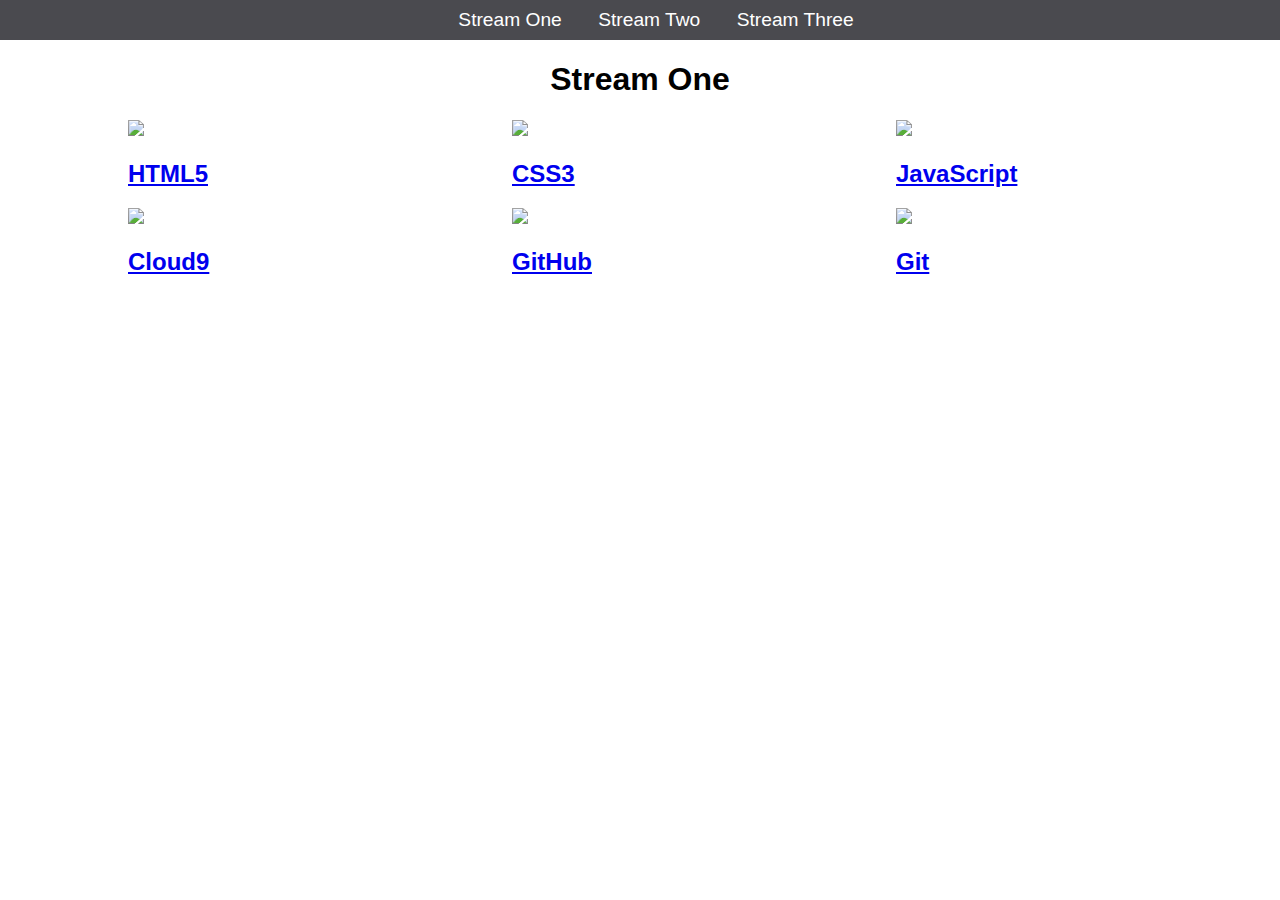
==== index.html @ 821ce75e "Rename stream-one.html to index.html" ====
<!DOCTYPE html>
<html>
	<head>
		<title> Hello World </title>
		<link rel="stylesheet" href="CSS/style.css" type="text/css" />
	</head>
	
	<body>
		<nav> 
			<ul>
				<li> <a href="stream-one.html"> Stream One </a></li>
				<li> <a href="stream-two.html"> Stream Two </a></li>
				<li> <a href="stream-three.html"> Stream Three </a></li>
			</ul>
		</nav>
		<h1> Stream One </h1>
			<div class="card">
				<a href="https://en.wikipedia.org/wiki/HTML5">
					<img src="https://upload.wikimedia.org/wikipedia/commons/thumb/6/61/HTML5_logo_and_wordmark.svg/1200px-HTML5_logo_and_wordmark.svg.png"/>
					<h2>HTML5</h2>
				</a>
			</div>
			<div class="card">
				<a href="https://developer.mozilla.org/en-US/docs/Web/CSS/CSS3">
					<img src="https://www.lifewire.com/thmb/s9kfBeuaF14VAGgE-SjDB-L0ZDs=/768x0/filters:no_upscale():max_bytes(150000):strip_icc()/css3-57b597e85f9b58b5c2b338de.png" />
					<h2>CSS3</h2>
				</a>
			</div>
			<div class="card">
				<a href="https://en.wikipedia.org/wiki/JavaScript">
					<img src="https://www.w3schools.com/whatis/img_js.png" />
					<h2>JavaScript</h2>
				</a>
			</div>
			<div class="card">
				<a href="https://en.wikipedia.org/wiki/Cloud9">
					<img src="https://static.c9.io/nc-3.1.4355-0d1121ad-wf/static/plugins/c9.profile/static/images/cloud9-logo.svg" />
					<h2>Cloud9</h2>
				</a>
			</div>
			<div class="card">
				<a href="https://en.wikipedia.org/wiki/GitHub">
					<img src="https://avatars0.githubusercontent.com/u/9919?s=280&v=4" />
					<h2>GitHub</h2>
				</a>
			</div>
			<div class="card">
				<a href="https://en.wikipedia.org/wiki/Git">
					<img src="https://cdn-images-1.medium.com/max/1600/1*QoR3rxWIbnf5wmF_IuAHqQ.png" />
					<h2>Git</h2>
				</a>
			</div>
	</body>
</html>
---- CSS/style.css ----
body {
    margin: 0;
    padding: 0;
    font-family: 'Oswald', sans-serif;
}

nav ul {
    list-style: none;
    background-color: #4a4a4f;
    text-align: center;
    margin: 0;
    padding: 0;
}

nav li {
    font-size: 1.2em;
    line-height: 40px;
    height: 40px;
    display: inline-block;
    margin-left: 2.5%;
}

nav a {
    text-decoration: none;
    color: #fff;
    display: block;
}

nav a:hover {
    background-color: #fff;
    color: #4a4a4f
}

.card {
    float: left;
    width: 20%;
    margin-left: 10%;
}

card a {
    text-align: center;
}

img {
    width: 100%;
}

h1 {
    text-align: center;
}
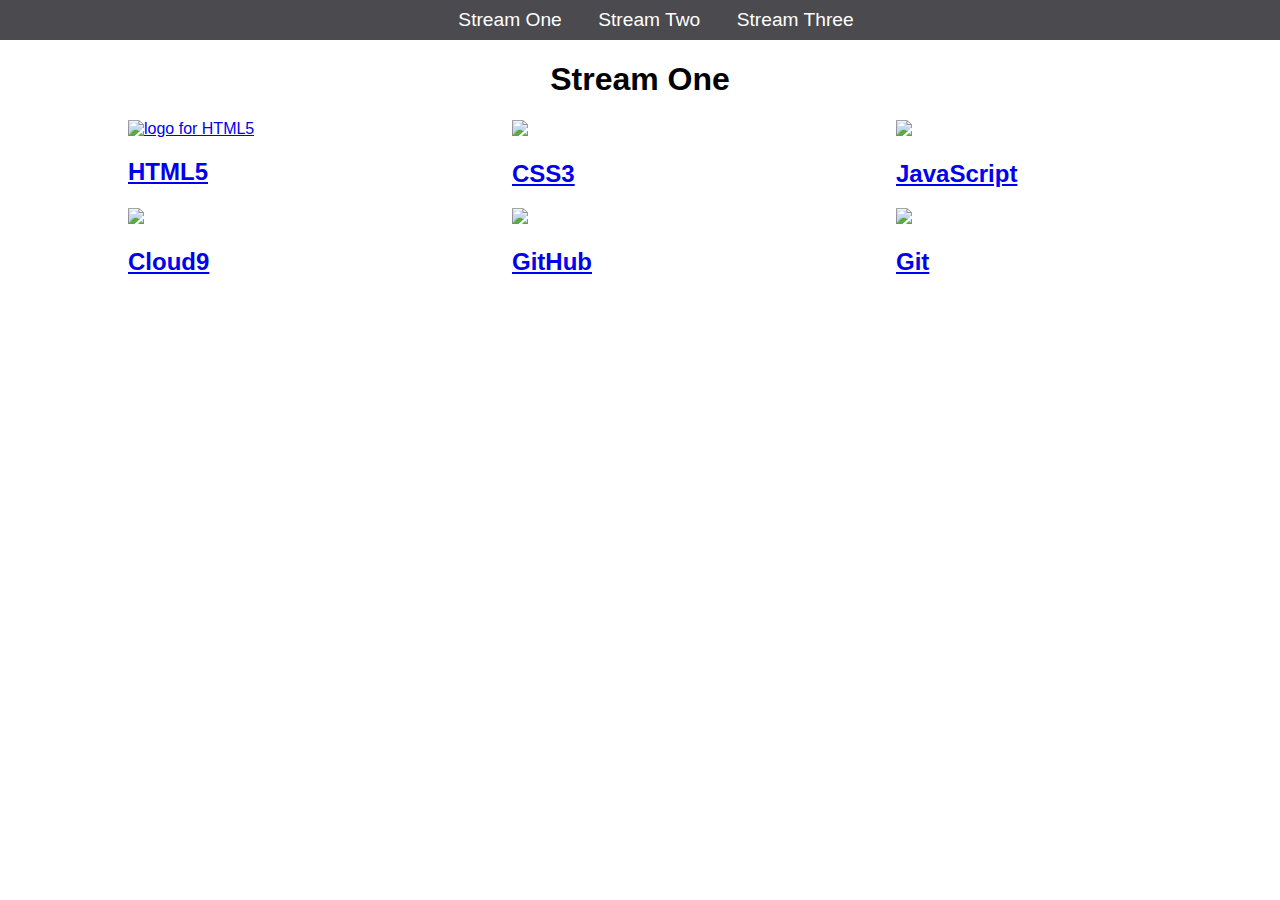
==== commit dca1ff8a: "update to index.html image" ====
--- a/index.html
+++ b/index.html
@@ -8,7 +8,7 @@
 	<body>
 		<nav> 
 			<ul>
-				<li> <a href="stream-one.html"> Stream One </a></li>
+				<li> <a href="index.html"> Stream One </a></li>
 				<li> <a href="stream-two.html"> Stream Two </a></li>
 				<li> <a href="stream-three.html"> Stream Three </a></li>
 			</ul>
@@ -16,7 +16,7 @@
 		<h1> Stream One </h1>
 			<div class="card">
 				<a href="https://en.wikipedia.org/wiki/HTML5">
-					<img src="https://upload.wikimedia.org/wikipedia/commons/thumb/6/61/HTML5_logo_and_wordmark.svg/1200px-HTML5_logo_and_wordmark.svg.png"/>
+					<img alt="logo for HTML5" src="https://upload.wikimedia.org/wikipedia/commons/thumb/6/61/HTML5_logo_and_wordmark.svg/1200px-HTML5_logo_and_wordmark.svg.png"/>
 					<h2>HTML5</h2>
 				</a>
 			</div>
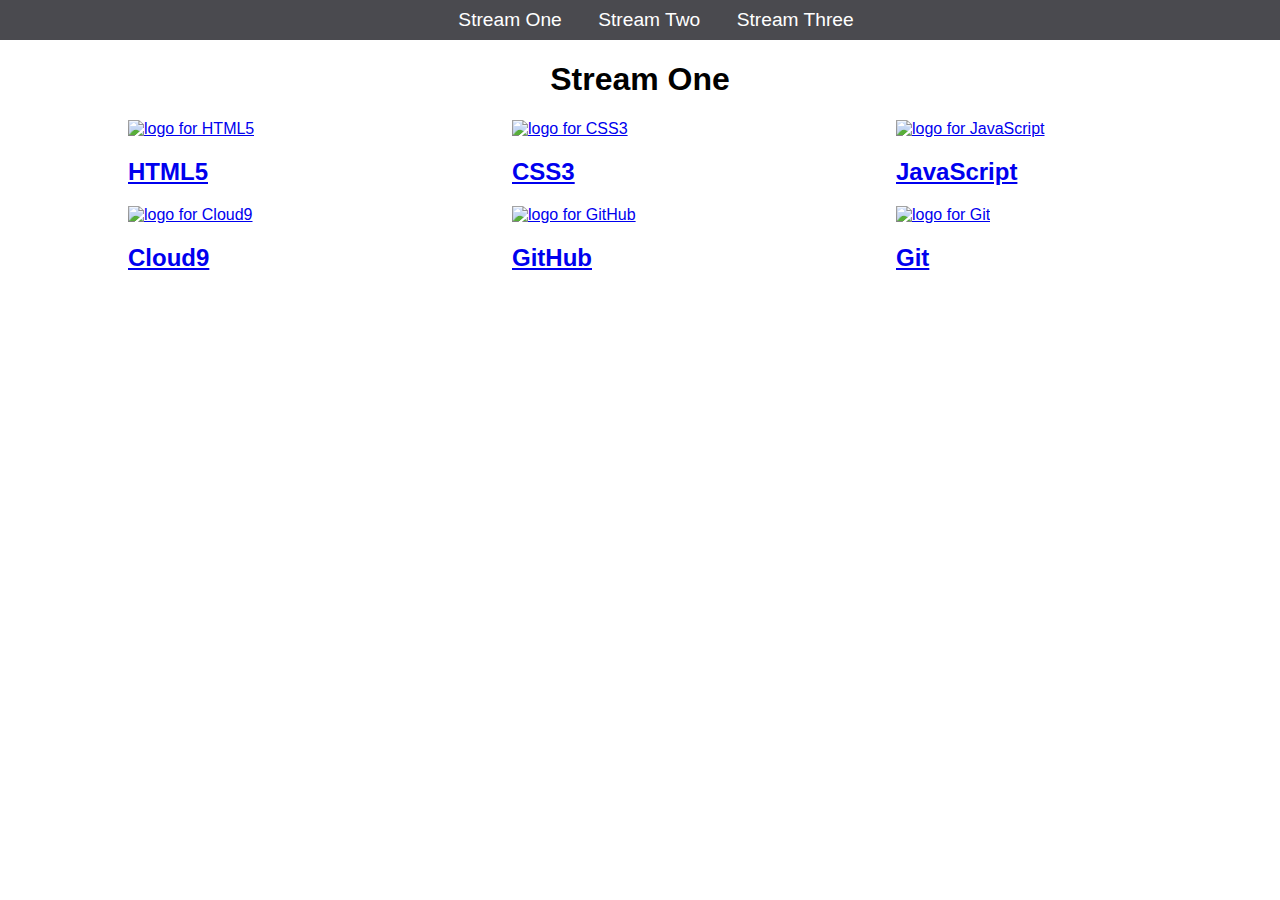
==== commit 2f3c7c0d: "updated the streams with alt attributes" ====
--- a/index.html
+++ b/index.html
@@ -22,31 +22,31 @@
 			</div>
 			<div class="card">
 				<a href="https://developer.mozilla.org/en-US/docs/Web/CSS/CSS3">
-					<img src="https://www.lifewire.com/thmb/s9kfBeuaF14VAGgE-SjDB-L0ZDs=/768x0/filters:no_upscale():max_bytes(150000):strip_icc()/css3-57b597e85f9b58b5c2b338de.png" />
+					<img alt="logo for CSS3" src="https://www.lifewire.com/thmb/s9kfBeuaF14VAGgE-SjDB-L0ZDs=/768x0/filters:no_upscale():max_bytes(150000):strip_icc()/css3-57b597e85f9b58b5c2b338de.png" />
 					<h2>CSS3</h2>
 				</a>
 			</div>
 			<div class="card">
 				<a href="https://en.wikipedia.org/wiki/JavaScript">
-					<img src="https://www.w3schools.com/whatis/img_js.png" />
+					<img alt="logo for JavaScript" src="https://www.w3schools.com/whatis/img_js.png" />
 					<h2>JavaScript</h2>
 				</a>
 			</div>
 			<div class="card">
 				<a href="https://en.wikipedia.org/wiki/Cloud9">
-					<img src="https://static.c9.io/nc-3.1.4355-0d1121ad-wf/static/plugins/c9.profile/static/images/cloud9-logo.svg" />
+					<img alt="logo for Cloud9" src="https://static.c9.io/nc-3.1.4355-0d1121ad-wf/static/plugins/c9.profile/static/images/cloud9-logo.svg" />
 					<h2>Cloud9</h2>
 				</a>
 			</div>
 			<div class="card">
 				<a href="https://en.wikipedia.org/wiki/GitHub">
-					<img src="https://avatars0.githubusercontent.com/u/9919?s=280&v=4" />
+					<img alt="logo for GitHub" src="https://avatars0.githubusercontent.com/u/9919?s=280&v=4" />
 					<h2>GitHub</h2>
 				</a>
 			</div>
 			<div class="card">
 				<a href="https://en.wikipedia.org/wiki/Git">
-					<img src="https://cdn-images-1.medium.com/max/1600/1*QoR3rxWIbnf5wmF_IuAHqQ.png" />
+					<img alt="logo for Git" src="https://cdn-images-1.medium.com/max/1600/1*QoR3rxWIbnf5wmF_IuAHqQ.png" />
 					<h2>Git</h2>
 				</a>
 			</div>
